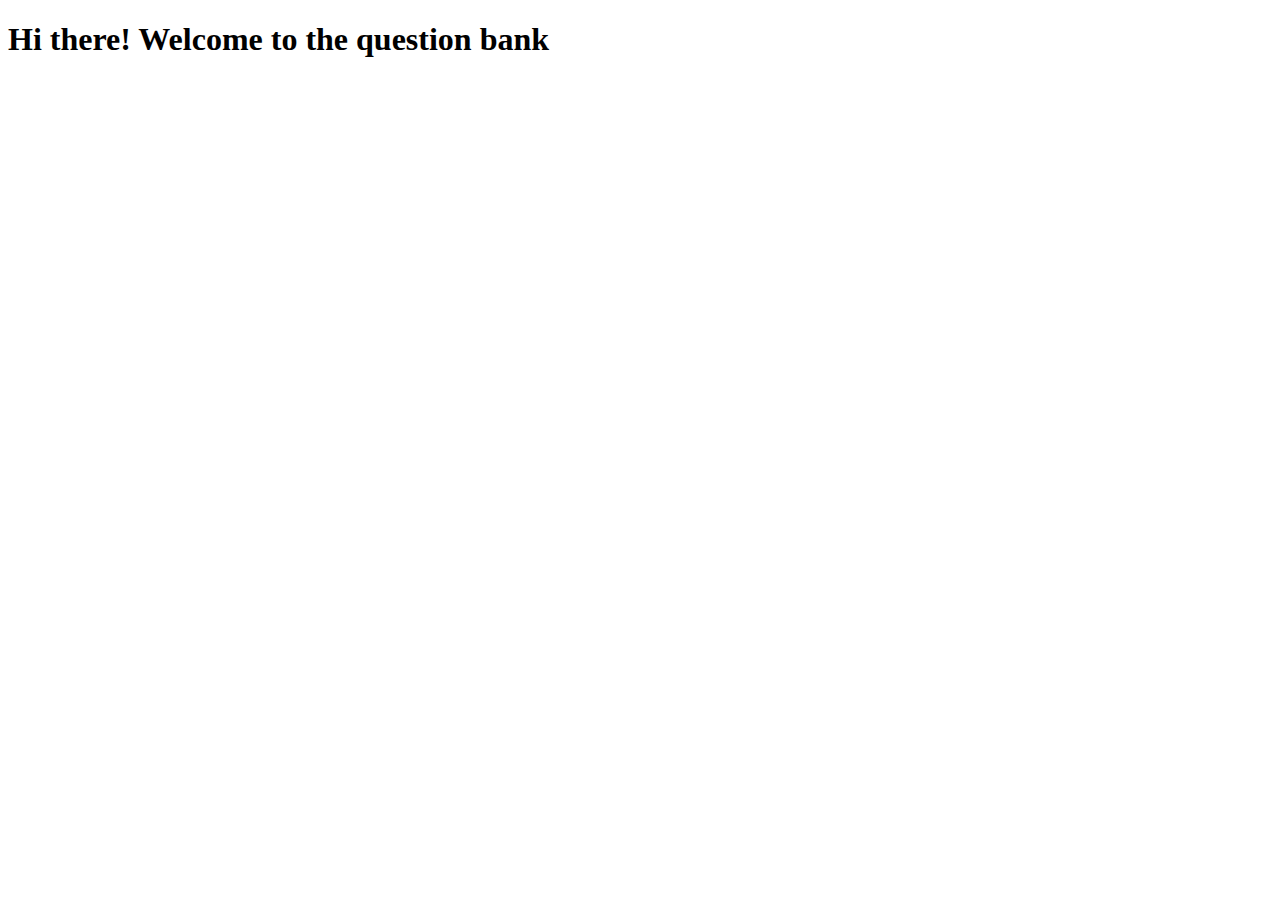
==== question-bank/src/main/resources/templates/index.html @ 74c4ae78 "implement backend with postgres database and JPA" ====
<!DOCTYPE html>
<html lang="en">
<head>
    <meta charset="UTF-8">
    <title>Question Bank Management Console</title>
</head>
<body>
    <h1>Hi there! Welcome to the question bank</h1>
</body>
</html>
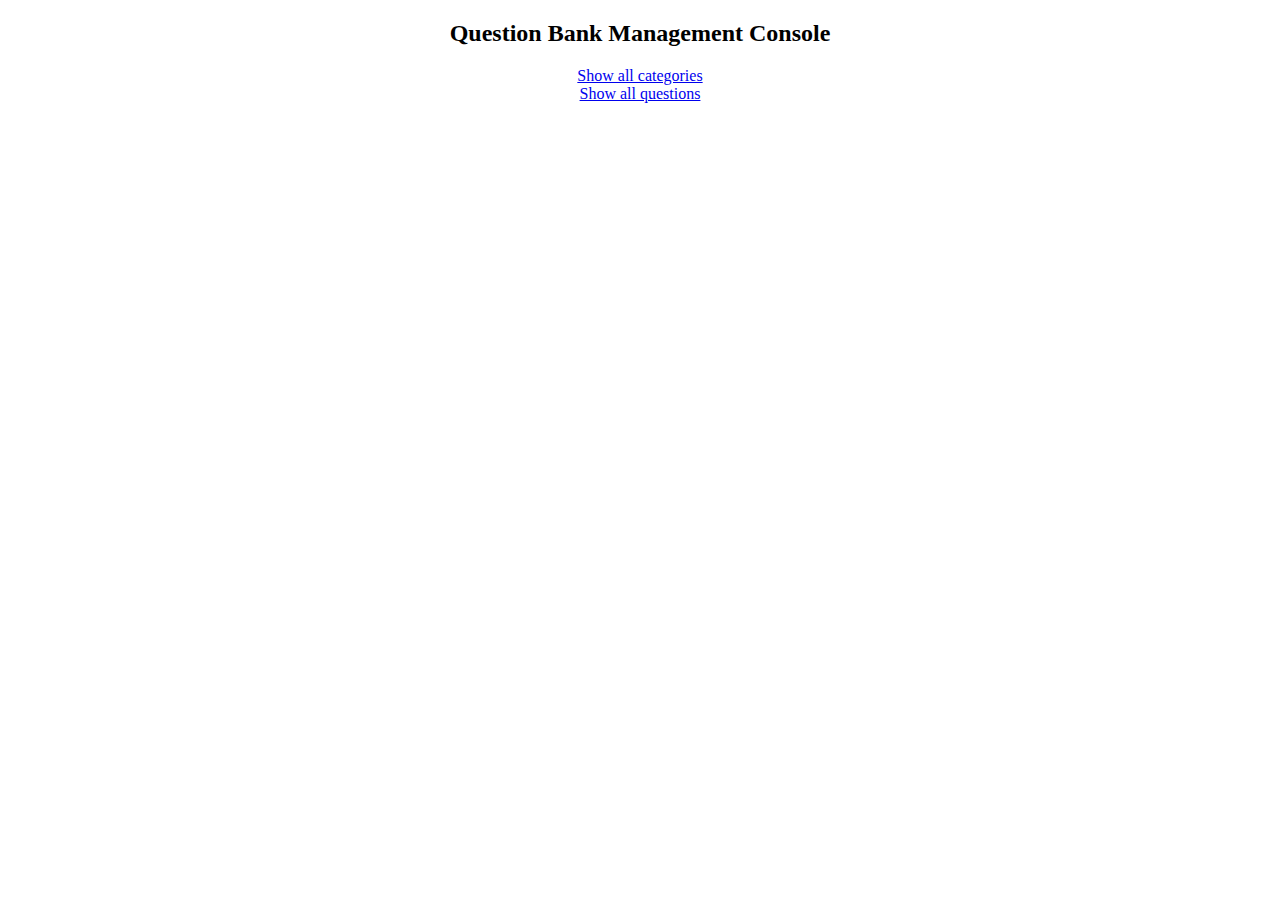
==== commit 490d4674: "added frontend code" ====
--- a/question-bank/src/main/resources/templates/index.html
+++ b/question-bank/src/main/resources/templates/index.html
@@ -1,10 +1,24 @@
-<!DOCTYPE html>
+<!doctype html>
 <html lang="en">
 <head>
-    <meta charset="UTF-8">
+    <meta charset="utf-8">
+    <meta name="viewport" content="width=device-width, initial-scale=1">
     <title>Question Bank Management Console</title>
+    <link href="https://cdn.jsdelivr.net/npm/bootstrap@5.2.2/dist/css/bootstrap.min.css" rel="stylesheet" integrity="sha384-Zenh87qX5JnK2Jl0vWa8Ck2rdkQ2Bzep5IDxbcnCeuOxjzrPF/et3URy9Bv1WTRi" crossorigin="anonymous">
 </head>
 <body>
-    <h1>Hi there! Welcome to the question bank</h1>
+    <div align="center" class="p-5 mb-4 bg-light rounded-3">
+        <h2>Question Bank Management Console</h2>
+        <div class="container">
+            <a href="category" class="btn btn-dark btn-lg my-5">Show all categories</a>
+        </div>
+
+        <div class="container">
+            <a href="questions" class="btn btn-dark btn-lg my-5">Show all questions</a>
+        </div>
+    </div>
+
+
+    <script src="https://cdn.jsdelivr.net/npm/bootstrap@5.2.2/dist/js/bootstrap.bundle.min.js" integrity="sha384-OERcA2EqjJCMA+/3y+gxIOqMEjwtxJY7qPCqsdltbNJuaOe923+mo//f6V8Qbsw3" crossorigin="anonymous"></script>
 </body>
 </html>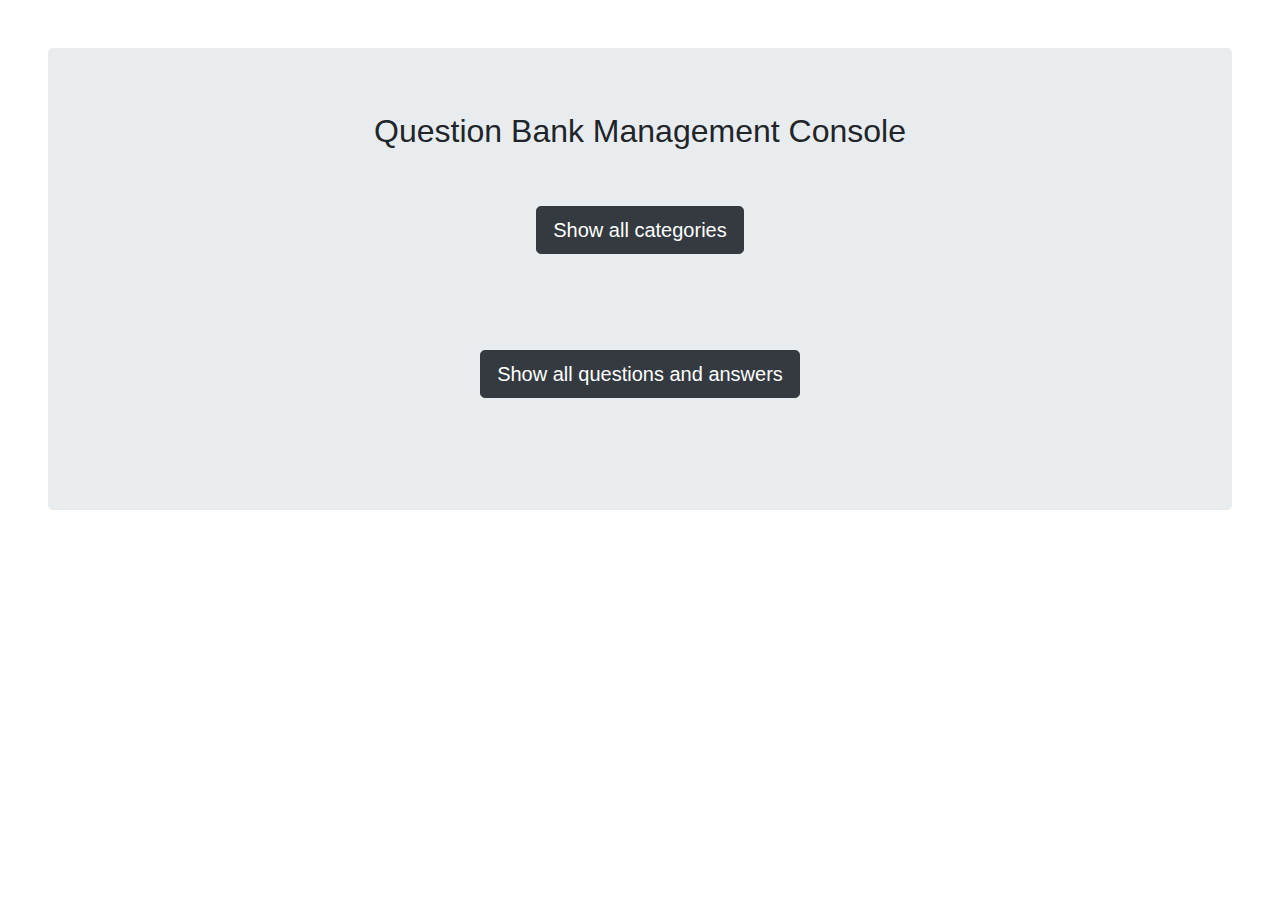
==== commit 24c967ab: "added dao and inmemory authentication" ====
--- a/question-bank/src/main/resources/templates/index.html
+++ b/question-bank/src/main/resources/templates/index.html
@@ -1,24 +1,22 @@
-<!doctype html>
-<html lang="en">
+<!DOCTYPE html>
+<html lang="en" xmlns:th="http://www.thymeleaf.org">
 <head>
-    <meta charset="utf-8">
-    <meta name="viewport" content="width=device-width, initial-scale=1">
+    <meta charset="UTF-8">
+    <link rel="stylesheet" href="https://maxcdn.bootstrapcdn.com/bootstrap/4.0.0/css/bootstrap.min.css" integrity="sha384-Gn5384xqQ1aoWXA+058RXPxPg6fy4IWvTNh0E263XmFcJlSAwiGgFAW/dAiS6JXm" crossorigin="anonymous">
+    <link rel="stylesheet" href="https://fonts.googleapis.com/icon?family=Material+Icons">
+
     <title>Question Bank Management Console</title>
-    <link href="https://cdn.jsdelivr.net/npm/bootstrap@5.2.2/dist/css/bootstrap.min.css" rel="stylesheet" integrity="sha384-Zenh87qX5JnK2Jl0vWa8Ck2rdkQ2Bzep5IDxbcnCeuOxjzrPF/et3URy9Bv1WTRi" crossorigin="anonymous">
 </head>
 <body>
-    <div align="center" class="p-5 mb-4 bg-light rounded-3">
-        <h2>Question Bank Management Console</h2>
-        <div class="container">
-            <a href="category" class="btn btn-dark btn-lg my-5">Show all categories</a>
-        </div>
-
-        <div class="container">
-            <a href="questions" class="btn btn-dark btn-lg my-5">Show all questions</a>
-        </div>
+<header th:insert="header.html :: header"> </header>
+<div align="center" class="jumbotron vertical-center mx-5 my-5">
+    <h2>Question Bank Management Console</h2>
+    <div class="container">
+        <a href="category" class="btn btn-dark btn-lg my-5">Show all categories</a>
     </div>
-
-
-    <script src="https://cdn.jsdelivr.net/npm/bootstrap@5.2.2/dist/js/bootstrap.bundle.min.js" integrity="sha384-OERcA2EqjJCMA+/3y+gxIOqMEjwtxJY7qPCqsdltbNJuaOe923+mo//f6V8Qbsw3" crossorigin="anonymous"></script>
+    <div class="container">
+        <a href="questions" class="btn btn-dark btn-lg my-5">Show all questions and answers</a>
+    </div>
+</div>
 </body>
 </html>